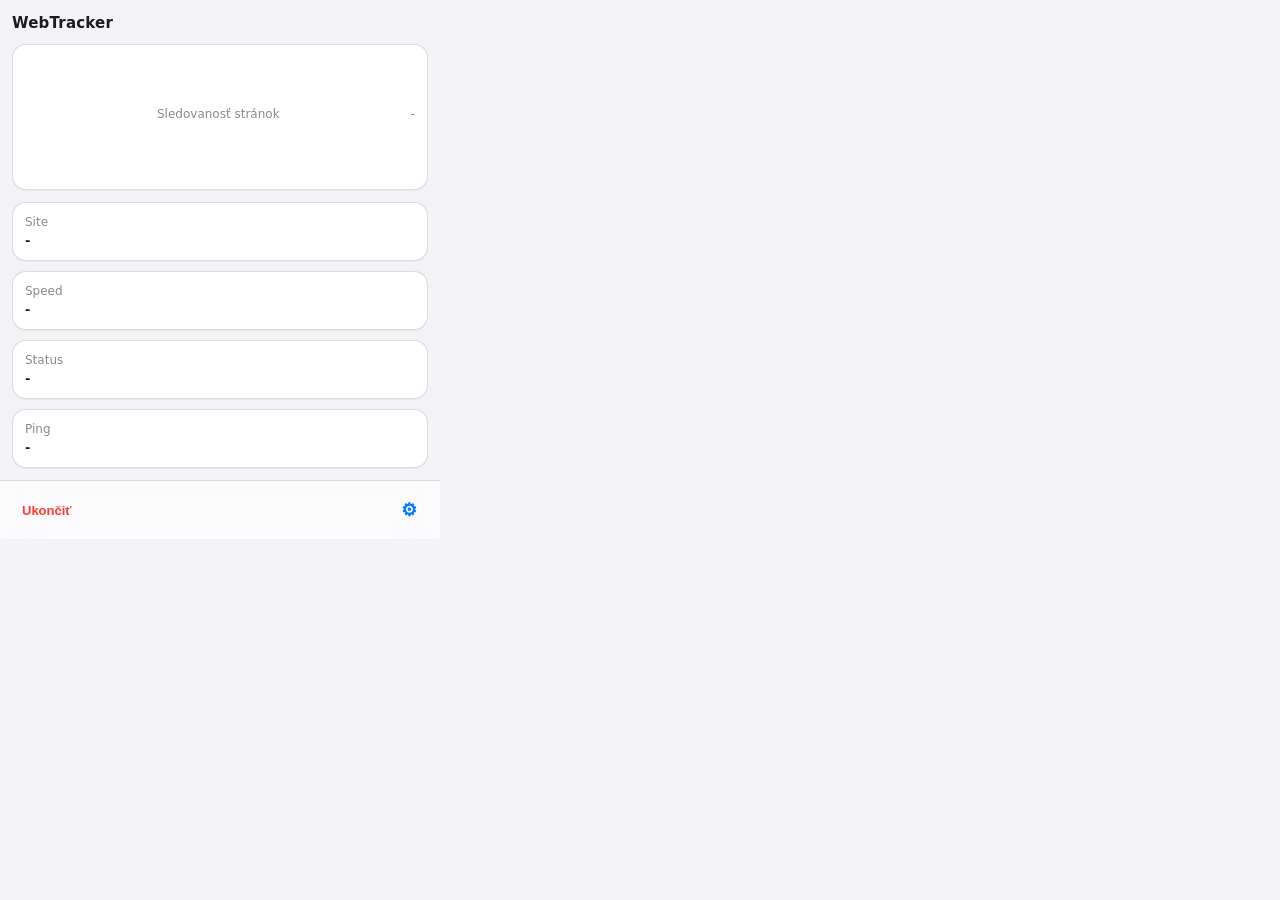
==== settings.html @ 0ac12f19 "hotovo" ====
<!doctype html>
<html lang="en">
  <head>
    <meta charset="UTF-8" />
    <meta name="viewport" content="width=device-width, initial-scale=1.0" />
    <title>WebTracker Settings</title>
    <style>
      :root {
        --bg: #f2f2f7;
        --fg: #1c1c1e;
        --muted: rgba(60, 60, 67, 0.6);
        --divider: rgba(60, 60, 67, 0.18);
        --card: #ffffff;
        --cardBorder: rgba(60, 60, 67, 0.18);
        --blue: #007aff;
      }
      @media (prefers-color-scheme: dark) {
        :root {
          --bg: #000000;
          --fg: #ffffff;
          --muted: rgba(235, 235, 245, 0.6);
          --divider: rgba(84, 84, 88, 0.65);
          --card: #1c1c1e;
          --cardBorder: rgba(84, 84, 88, 0.65);
          --blue: #0a84ff;
        }
      }
      body {
        font-family: -apple-system, BlinkMacSystemFont, "SF Pro Display", "SF Pro Text", system-ui, Segoe UI, Roboto, Arial, sans-serif;
        margin: 0;
        width: 440px;
        min-width: 440px;
        max-width: 520px;
        background: var(--bg);
        color: var(--fg);
      }
      .wrap { padding: 14px 12px 12px; }
      .title {
        font-size: 15px;
        font-weight: 700;
        letter-spacing: 0.2px;
        margin-bottom: 12px;
      }
      .chartCard { margin-bottom: 12px; }
      .chartWrap { display: grid; grid-template-columns: 120px 1fr; gap: 12px; align-items: center; }
      .pieCanvas { width: 120px; height: 120px; display: block; }
      .chartHead { display: flex; align-items: baseline; justify-content: space-between; gap: 10px; margin-bottom: 6px; }
      .chartTotal { font-size: 12px; color: var(--muted); font-variant-numeric: tabular-nums; white-space: nowrap; }
      .legend { display: grid; gap: 8px; }
      .legendRow { display: flex; align-items: center; justify-content: space-between; gap: 10px; }
      .legendLeft { display: inline-flex; align-items: center; gap: 8px; min-width: 0; }
      .leader { flex: 1 1 auto; border-bottom: 1px dotted var(--divider); margin: 0 10px; transform: translateY(-2px); opacity: 0.9; }
      .dot { width: 10px; height: 10px; border-radius: 999px; flex: 0 0 auto; }
      .legendHost { font-size: 12px; color: var(--fg); font-weight: 600; white-space: nowrap; overflow: hidden; text-overflow: ellipsis; max-width: 190px; }
      .legendTime { font-size: 12px; color: var(--muted); font-variant-numeric: tabular-nums; flex: 0 0 auto; width: 74px; text-align: right; }
      .pager { display: flex; align-items: center; justify-content: space-between; margin-top: 10px; }
      .pagerInfo { font-size: 12px; color: var(--muted); font-variant-numeric: tabular-nums; }
      .pagerBtns { display: inline-flex; gap: 8px; }
      .btn.small { padding: 6px 8px; border-radius: 10px; font-size: 12px; }
      .btn:disabled { opacity: 0.45; cursor: default; }
      .grid { display: grid; grid-template-columns: 1fr; gap: 10px; }
      .item {
        background: var(--card);
        border-radius: 14px;
        padding: 12px;
        border: 1px solid var(--cardBorder);
        box-shadow: 0 1px 0 rgba(0, 0, 0, 0.04);
      }
      .k { font-size: 12px; color: var(--muted); }
      .v { font-size: 13px; font-weight: 700; margin-top: 4px; word-break: break-all; }
      .divider { height: 1px; background: var(--divider); width: 100%; }
      .footer {
        display: flex;
        align-items: center;
        justify-content: space-between;
        padding: 10px 12px;
        background: rgba(255, 255, 255, 0.7);
        backdrop-filter: blur(18px);
        -webkit-backdrop-filter: blur(18px);
        border-top: 1px solid var(--divider);
      }
      @media (prefers-color-scheme: dark) {
        .footer {
          background: rgba(28, 28, 30, 0.72);
        }
      }
      .btn {
        display: inline-flex;
        align-items: center;
        justify-content: center;
        gap: 8px;
        border: 0;
        background: transparent;
        color: var(--blue);
        font-weight: 600;
        font-size: 13px;
        padding: 8px 10px;
        border-radius: 12px;
        cursor: pointer;
      }
      .btn:hover { background: rgba(0, 122, 255, 0.10); }
      .btn:active { background: rgba(0, 122, 255, 0.16); }
      .btn.destructive { color: #ff3b30; }
      .btn.destructive:hover { background: rgba(255, 59, 48, 0.10); }
      .btn.destructive:active { background: rgba(255, 59, 48, 0.16); }

      .iconBtn {
        width: 38px;
        height: 38px;
        justify-content: center;
        font-size: 18px;
        border-radius: 999px;
      }
      .panel { display: none; padding-top: 10px; }
      .panel.open { display: block; }
      select {
        width: 100%;
        font-size: 13px;
        padding: 10px 10px;
        border-radius: 12px;
        border: 1px solid var(--cardBorder);
        background: rgba(120, 120, 128, 0.10);
        color: var(--fg);
        outline: none;
      }
    </style>
  </head>
  <body>
    <div class="wrap">
      <div class="title">WebTracker</div>

      <div class="item chartCard" aria-label="Site analytics">
        <div class="chartWrap">
          <canvas id="pieChart" class="pieCanvas" width="240" height="240"></canvas>
          <div>
            <div class="chartHead">
              <div class="k">Sledovanosť stránok</div>
              <div class="chartTotal" id="totalTime">-</div>
            </div>
            <div class="legend" id="legend"></div>
            <div class="pager" id="pager" style="display:none;">
              <div class="pagerInfo" id="pagerInfo">-</div>
              <div class="pagerBtns">
                <button class="btn small" id="prevPage" type="button">Prev</button>
                <button class="btn small" id="nextPage" type="button">Next</button>
              </div>
            </div>
          </div>
        </div>
      </div>

      <div class="grid">
        <div class="item">
          <div class="k">Site</div>
          <div class="v" id="site">-</div>
        </div>
        <div class="item">
          <div class="k">Speed</div>
          <div class="v" id="speed">-</div>
        </div>
        <div class="item">
          <div class="k">Status</div>
          <div class="v" id="status">-</div>
        </div>
        <div class="item">
          <div class="k">Ping</div>
          <div class="v" id="ping">-</div>
        </div>
      </div>

      <div class="panel" id="settingsPanel">
        <div class="item">
          <div class="k">Theme</div>
          <div class="v" style="margin-top:8px; font-weight:400;">
            <select id="themeMode">
              <option value="auto">Auto</option>
              <option value="dark">Dark</option>
              <option value="light">Light</option>
            </select>
          </div>
        </div>
      </div>
    </div>

    <div class="footer">
      <button class="btn destructive" id="quitBtn" type="button">Ukončiť</button>
      <button class="btn iconBtn" id="settingsBtn" type="button" aria-label="Settings">⚙</button>
    </div>

    <script src="settings.js"></script>
  </body>
</html>
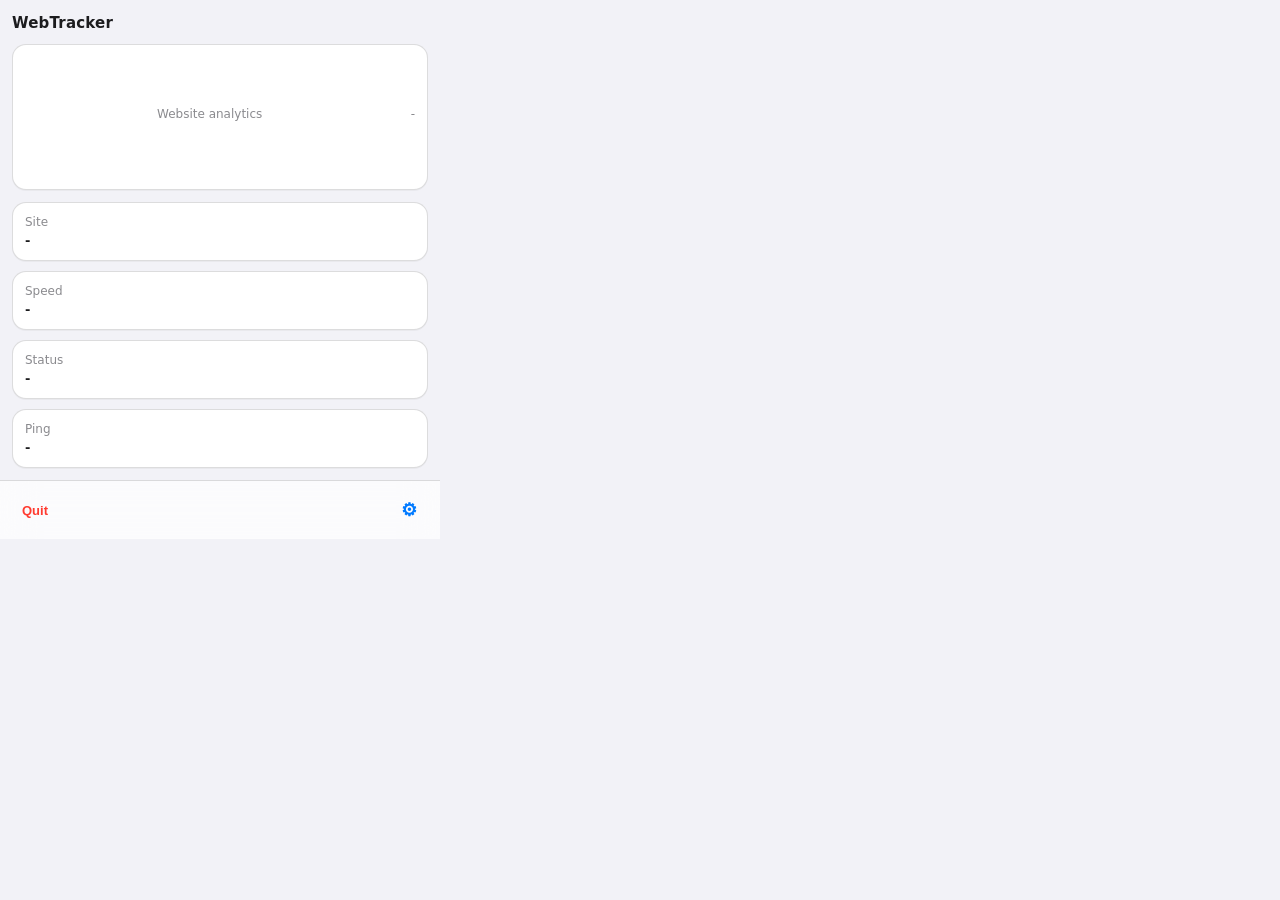
==== commit aec43d20: "nove" ====
--- a/settings.html
+++ b/settings.html
@@ -123,6 +123,11 @@
         color: var(--fg);
         outline: none;
       }
+
+      select option {
+        color: var(--fg);
+        background: var(--card);
+      }
     </style>
   </head>
   <body>
@@ -134,15 +139,15 @@
           <canvas id="pieChart" class="pieCanvas" width="240" height="240"></canvas>
           <div>
             <div class="chartHead">
-              <div class="k">Sledovanosť stránok</div>
+              <div class="k" data-i18n="analytics_title">Website analytics</div>
               <div class="chartTotal" id="totalTime">-</div>
             </div>
             <div class="legend" id="legend"></div>
             <div class="pager" id="pager" style="display:none;">
               <div class="pagerInfo" id="pagerInfo">-</div>
               <div class="pagerBtns">
-                <button class="btn small" id="prevPage" type="button">Prev</button>
-                <button class="btn small" id="nextPage" type="button">Next</button>
+                <button class="btn small" id="prevPage" type="button" data-i18n="prev">Prev</button>
+                <button class="btn small" id="nextPage" type="button" data-i18n="next">Next</button>
               </div>
             </div>
           </div>
@@ -151,31 +156,45 @@
 
       <div class="grid">
         <div class="item">
-          <div class="k">Site</div>
+          <div class="k" data-i18n="site">Site</div>
           <div class="v" id="site">-</div>
         </div>
         <div class="item">
-          <div class="k">Speed</div>
+          <div class="k" data-i18n="speed">Speed</div>
           <div class="v" id="speed">-</div>
         </div>
         <div class="item">
-          <div class="k">Status</div>
+          <div class="k" data-i18n="status">Status</div>
           <div class="v" id="status">-</div>
         </div>
         <div class="item">
-          <div class="k">Ping</div>
+          <div class="k" data-i18n="ping">Ping</div>
           <div class="v" id="ping">-</div>
         </div>
       </div>
 
       <div class="panel" id="settingsPanel">
         <div class="item">
-          <div class="k">Theme</div>
+          <div class="k" data-i18n="language">Language</div>
+          <div class="v" style="margin-top:8px; font-weight:400;">
+            <select id="language">
+              <option value="en">English</option>
+              <option value="de">Deutsch</option>
+              <option value="fr">Français</option>
+              <option value="es">Español</option>
+              <option value="it">Italiano</option>
+              <option value="sk">Slovenčina</option>
+            </select>
+          </div>
+        </div>
+
+        <div class="item">
+          <div class="k" data-i18n="theme">Theme</div>
           <div class="v" style="margin-top:8px; font-weight:400;">
             <select id="themeMode">
-              <option value="auto">Auto</option>
-              <option value="dark">Dark</option>
-              <option value="light">Light</option>
+              <option value="auto" data-i18n="theme_auto">Auto</option>
+              <option value="dark" data-i18n="theme_dark">Dark</option>
+              <option value="light" data-i18n="theme_light">Light</option>
             </select>
           </div>
         </div>
@@ -183,8 +202,8 @@
     </div>
 
     <div class="footer">
-      <button class="btn destructive" id="quitBtn" type="button">Ukončiť</button>
-      <button class="btn iconBtn" id="settingsBtn" type="button" aria-label="Settings">⚙</button>
+      <button class="btn destructive" id="quitBtn" type="button" data-i18n="quit">Quit</button>
+      <button class="btn iconBtn" id="settingsBtn" type="button" aria-label="Settings" data-i18n-aria-label="settings">⚙</button>
     </div>
 
     <script src="settings.js"></script>
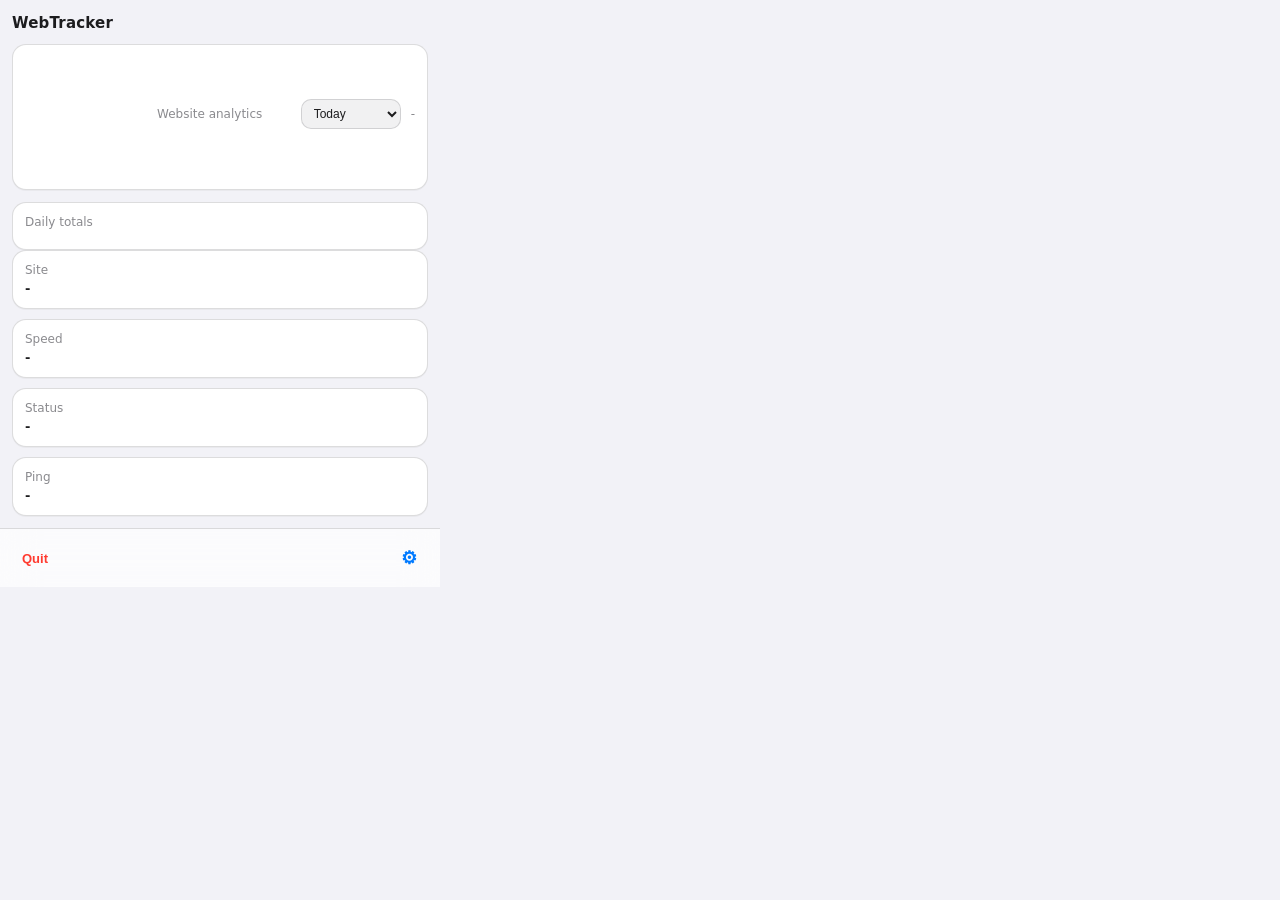
==== commit 8e93f761: "pridanie weekly, dayli statistik" ====
--- a/settings.html
+++ b/settings.html
@@ -46,6 +46,16 @@
       .pieCanvas { width: 120px; height: 120px; display: block; }
       .chartHead { display: flex; align-items: baseline; justify-content: space-between; gap: 10px; margin-bottom: 6px; }
       .chartTotal { font-size: 12px; color: var(--muted); font-variant-numeric: tabular-nums; white-space: nowrap; }
+      .chartRight { display: inline-flex; align-items: center; gap: 10px; }
+      .chartSelect {
+        font-size: 12px;
+        padding: 6px 8px;
+        border-radius: 10px;
+        border: 1px solid var(--cardBorder);
+        background: rgba(120, 120, 128, 0.10);
+        color: var(--fg);
+        outline: none;
+      }
       .legend { display: grid; gap: 8px; }
       .legendRow { display: flex; align-items: center; justify-content: space-between; gap: 10px; }
       .legendLeft { display: inline-flex; align-items: center; gap: 8px; min-width: 0; }
@@ -140,7 +150,13 @@
           <div>
             <div class="chartHead">
               <div class="k" data-i18n="analytics_title">Website analytics</div>
-              <div class="chartTotal" id="totalTime">-</div>
+              <div class="chartRight">
+                <select id="range" class="chartSelect" aria-label="Range">
+                  <option value="today" data-i18n="range_today">Today</option>
+                  <option value="7d" data-i18n="range_7d">Last 7 days</option>
+                </select>
+                <div class="chartTotal" id="totalTime">-</div>
+              </div>
             </div>
             <div class="legend" id="legend"></div>
             <div class="pager" id="pager" style="display:none;">
@@ -152,6 +168,11 @@
             </div>
           </div>
         </div>
+      </div>
+
+      <div class="item" aria-label="Daily totals">
+        <div class="k" data-i18n="daily_title">Daily totals</div>
+        <div class="legend" id="dailyLegend" style="margin-top:8px;"></div>
       </div>
 
       <div class="grid">
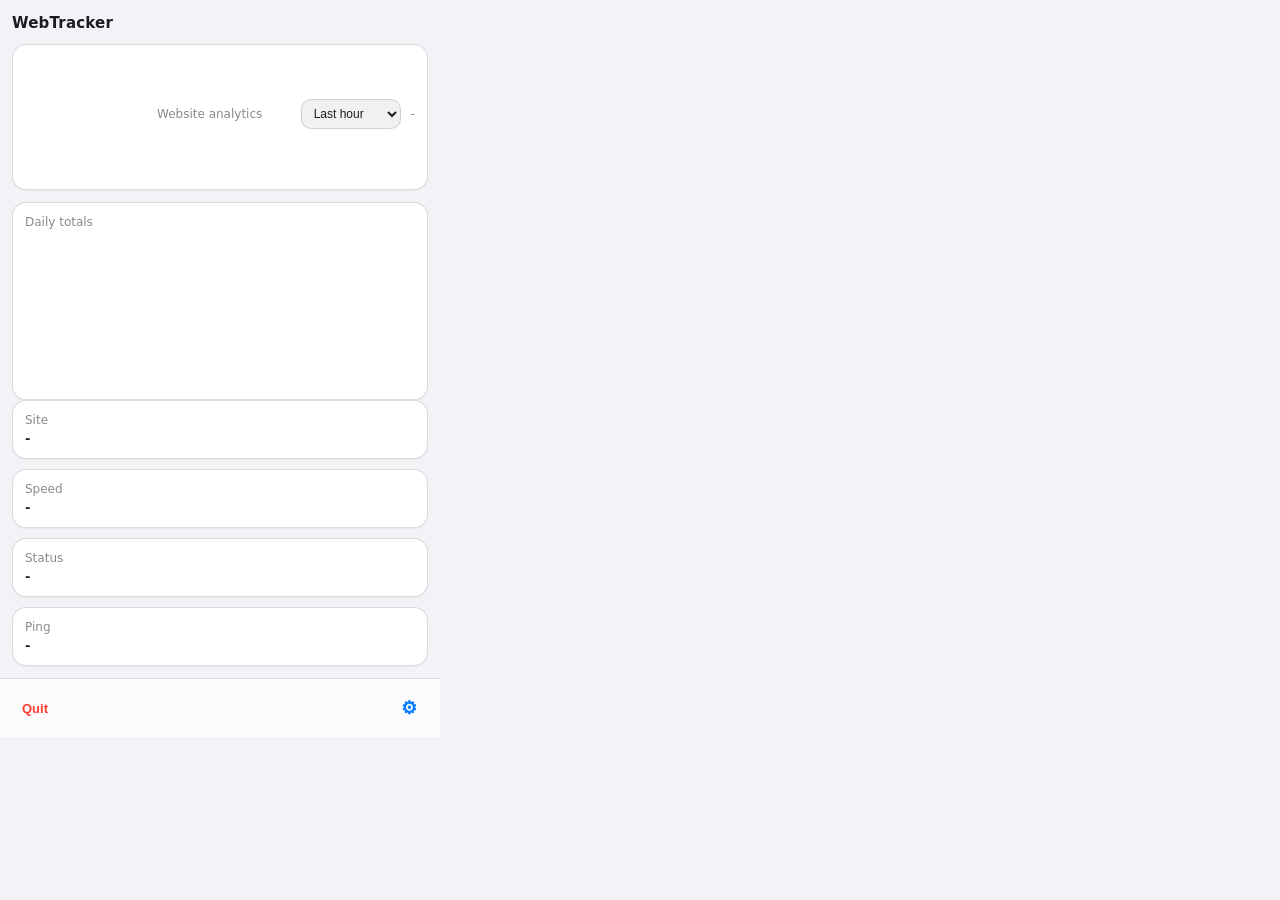
==== commit 3d9cfaa8: "refaktoring kodu rozdelenie setings.html do logickejsich casti v sw" ====
--- a/settings.html
+++ b/settings.html
@@ -69,6 +69,12 @@
       .btn.small { padding: 6px 8px; border-radius: 10px; font-size: 12px; }
       .btn:disabled { opacity: 0.45; cursor: default; }
       .grid { display: grid; grid-template-columns: 1fr; gap: 10px; }
+      .barList { display: grid; gap: 8px; margin-top: 8px; }
+      .barRow { display: grid; grid-template-columns: 56px 1fr 64px; align-items: center; gap: 10px; }
+      .barLabel { font-size: 12px; color: var(--fg); font-weight: 600; font-variant-numeric: tabular-nums; }
+      .barTrack { height: 10px; border-radius: 999px; background: rgba(120, 120, 128, 0.14); overflow: hidden; }
+      .barFill { height: 100%; border-radius: 999px; background: var(--blue); width: 0%; }
+      .barValue { font-size: 12px; color: var(--muted); font-variant-numeric: tabular-nums; text-align: right; }
       .item {
         background: var(--card);
         border-radius: 14px;
@@ -152,6 +158,7 @@
               <div class="k" data-i18n="analytics_title">Website analytics</div>
               <div class="chartRight">
                 <select id="range" class="chartSelect" aria-label="Range">
+                  <option value="1h" data-i18n="range_1h">Last hour</option>
                   <option value="today" data-i18n="range_today">Today</option>
                   <option value="7d" data-i18n="range_7d">Last 7 days</option>
                 </select>
@@ -172,7 +179,7 @@
 
       <div class="item" aria-label="Daily totals">
         <div class="k" data-i18n="daily_title">Daily totals</div>
-        <div class="legend" id="dailyLegend" style="margin-top:8px;"></div>
+        <canvas id="lineChart" width="820" height="300" style="width:100%;height:150px;margin-top:8px;display:block;"></canvas>
       </div>
 
       <div class="grid">
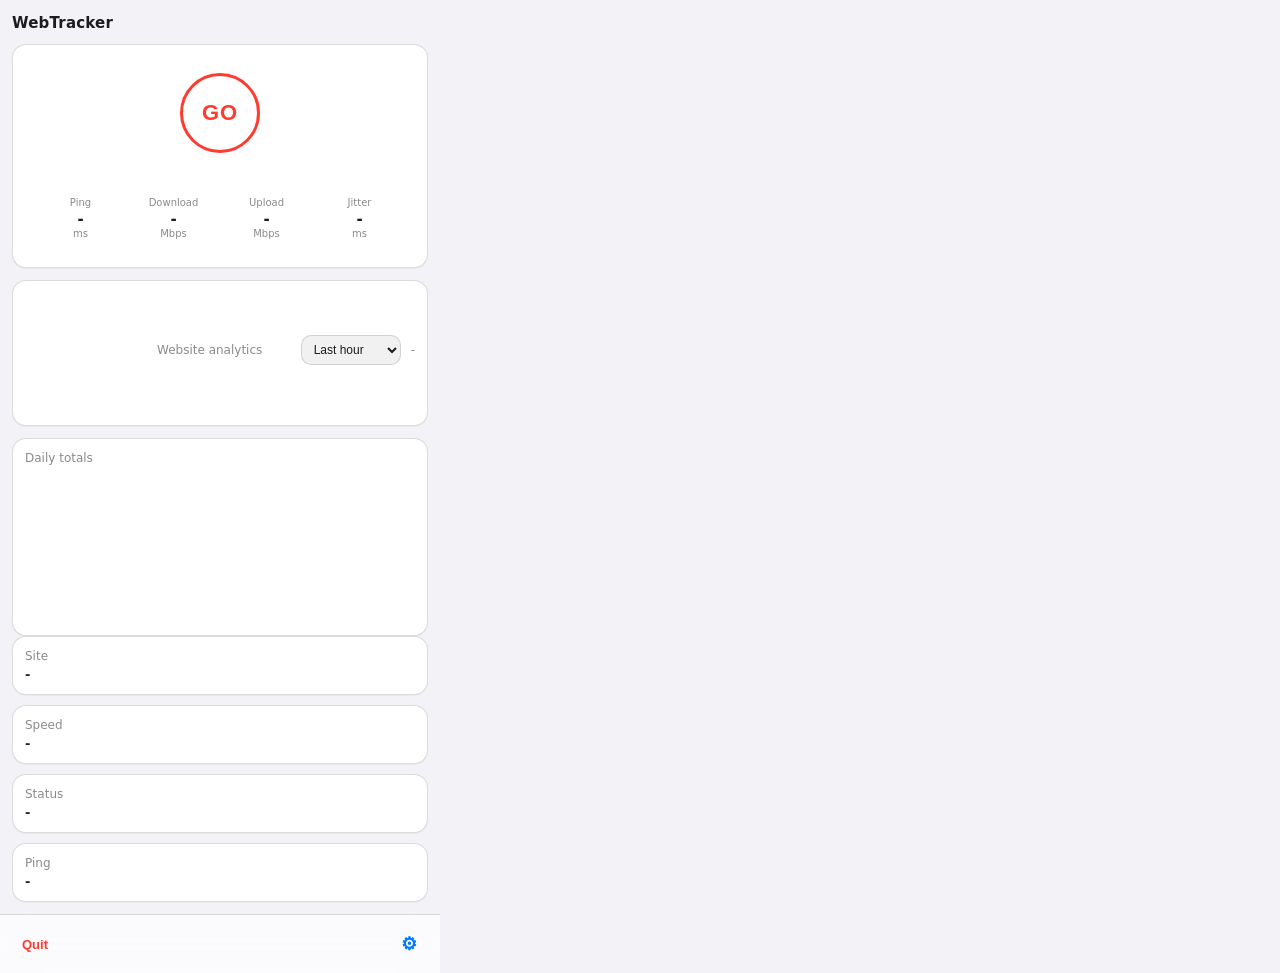
==== commit a3d17e20: "implementacia speed metra" ====
--- a/settings.html
+++ b/settings.html
@@ -144,11 +144,58 @@
         color: var(--fg);
         background: var(--card);
       }
+
+      .speedTest { display: flex; flex-direction: column; align-items: center; gap: 14px; padding: 16px 12px; }
+      .goBtn {
+        width: 80px; height: 80px; border-radius: 50%; border: 3px solid #ff3b30;
+        background: transparent; color: #ff3b30; font-size: 22px; font-weight: 800;
+        letter-spacing: 1px; cursor: pointer; transition: all 0.2s ease;
+        display: flex; align-items: center; justify-content: center;
+      }
+      .goBtn:hover { background: rgba(255, 59, 48, 0.08); }
+      .goBtn:active { background: rgba(255, 59, 48, 0.18); transform: scale(0.95); }
+      .goBtn.running { border-color: var(--muted); color: var(--muted); cursor: default; }
+      .goBtn.done { border-color: #34c759; color: #34c759; }
+      .stPhase { font-size: 11px; color: var(--muted); min-height: 16px; }
+      .stResults { display: grid; grid-template-columns: repeat(4, 1fr); gap: 6px; width: 100%; }
+      .stMetric { text-align: center; }
+      .stMetric .stLabel { font-size: 10px; color: var(--muted); margin-bottom: 2px; }
+      .stMetric .stValue { font-size: 15px; font-weight: 700; color: var(--fg); font-variant-numeric: tabular-nums; }
+      .stMetric .stUnit { font-size: 10px; color: var(--muted); }
     </style>
   </head>
   <body>
     <div class="wrap">
       <div class="title">WebTracker</div>
+
+      <div class="item" aria-label="Speed test" style="margin-bottom:12px;">
+        <div class="speedTest">
+          <button class="goBtn" id="goBtn" type="button">GO</button>
+          <div class="stPhase" id="stPhase"></div>
+          <div class="stResults">
+            <div class="stMetric">
+              <div class="stLabel" data-i18n="st_ping">Ping</div>
+              <div class="stValue" id="stPing">-</div>
+              <div class="stUnit">ms</div>
+            </div>
+            <div class="stMetric">
+              <div class="stLabel" data-i18n="st_download">Download</div>
+              <div class="stValue" id="stDown">-</div>
+              <div class="stUnit">Mbps</div>
+            </div>
+            <div class="stMetric">
+              <div class="stLabel" data-i18n="st_upload">Upload</div>
+              <div class="stValue" id="stUp">-</div>
+              <div class="stUnit">Mbps</div>
+            </div>
+            <div class="stMetric">
+              <div class="stLabel" data-i18n="st_jitter">Jitter</div>
+              <div class="stValue" id="stJitter">-</div>
+              <div class="stUnit">ms</div>
+            </div>
+          </div>
+        </div>
+      </div>
 
       <div class="item chartCard" aria-label="Site analytics">
         <div class="chartWrap">
